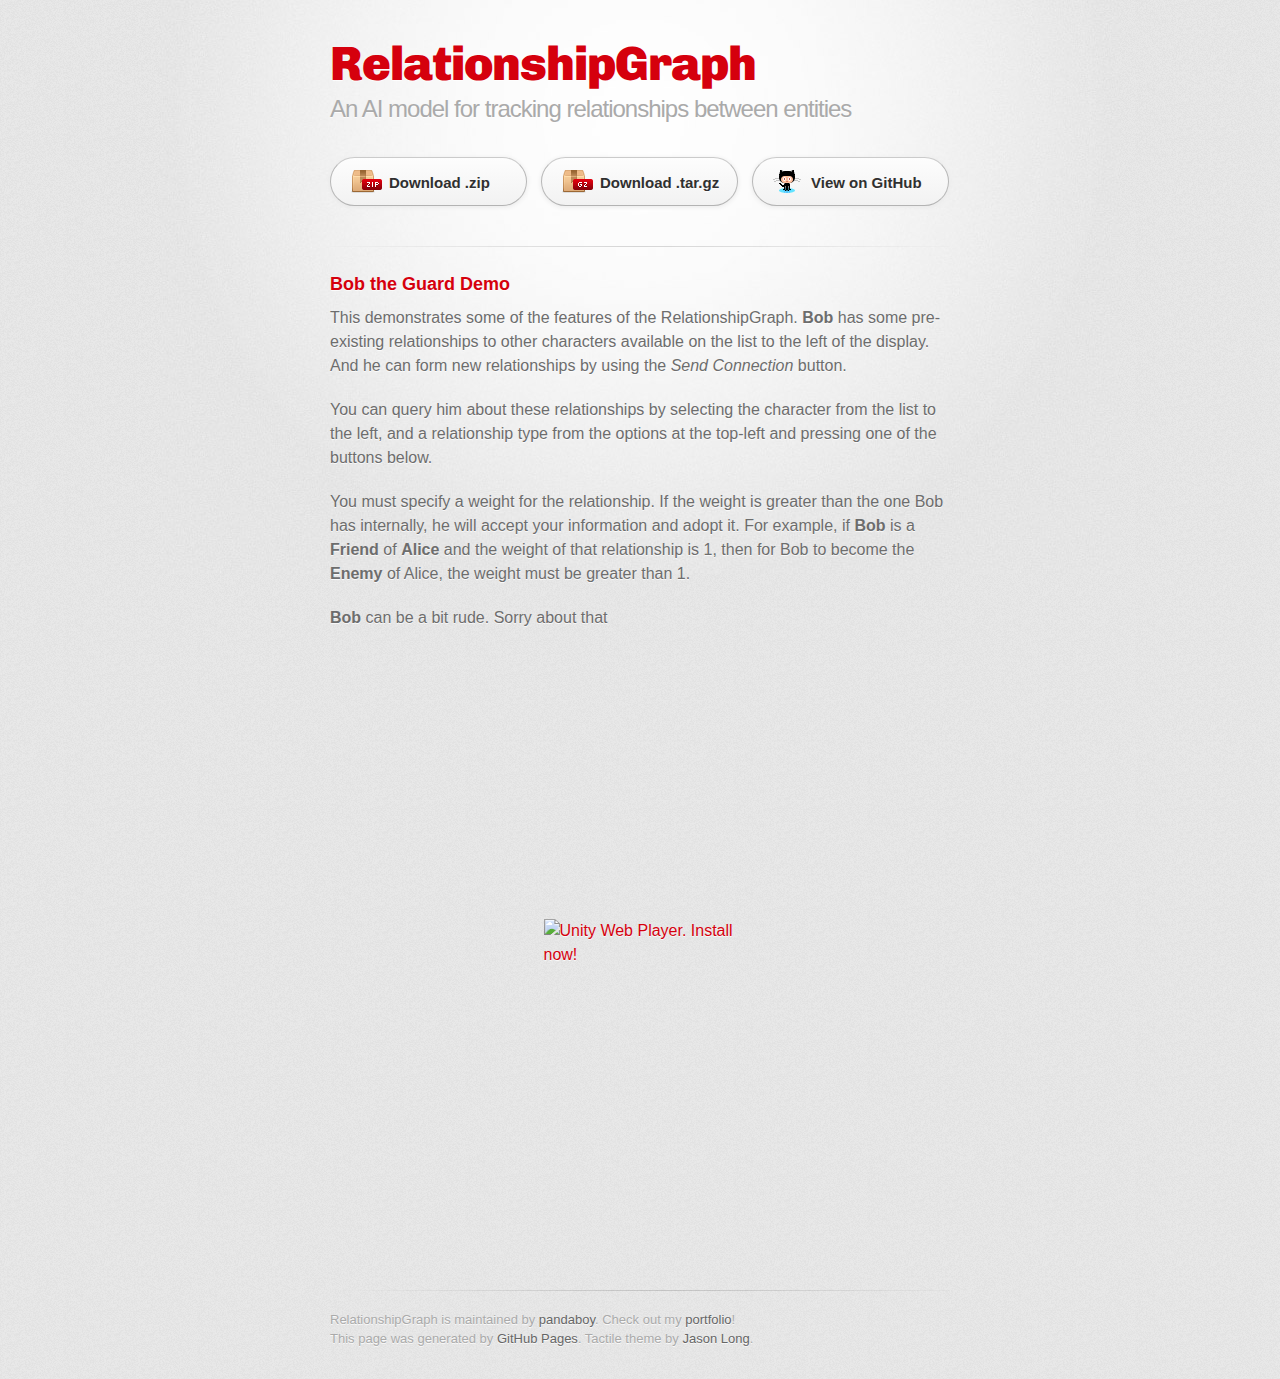
==== demos/bob.html @ 24092f23 "Adding Bob Demo" ====
<!DOCTYPE html>
<html>
  <head>
    <meta charset='utf-8'>
    <meta http-equiv="X-UA-Compatible" content="chrome=1">
    <link href="https://fonts.googleapis.com/css?family=Chivo:900" rel="stylesheet">
    <link rel="stylesheet" href="../css/stylesheet.css" media="screen">
    <link rel="stylesheet" href="../css/github-dark.css" media="screen">
    <link rel="stylesheet" href="../css/print.css" media="print">
    <link rel="stylesheet" href="../css/additions.css" media="screen">
    <!--[if lt IE 9]>
    <script src="//html5shiv.googlecode.com/svn/trunk/html5.js"></script>
    <![endif]-->
    <title>RelationshipGraph by pandaboy | Bob The Guard Demo</title>


    <script src='https://ssl-webplayer.unity3d.com/download_webplayer-3.x/3.0/uo/jquery.min.js'></script>
    <script>
    <!--
    var unityObjectUrl = "http://webplayer.unity3d.com/download_webplayer-3.x/3.0/uo/UnityObject2.js";
    if (document.location.protocol == 'https:')
      unityObjectUrl = unityObjectUrl.replace("http://", "https://ssl-");
    document.write('<script type="text\/javascript" src="' + unityObjectUrl + '"><\/script>');
    -->
    </script>

    <script>
    <!--
      var config = {
        width: 620,
        height: 600,
        params: { enableDebugging:"0" }
      };
      var u = new UnityObject2(config);

      jQuery(function() {
        var $missingScreen = jQuery("#unityPlayer").find(".missing");
        var $brokenScreen  = jQuery("#unityPlayer").find(".broken");
        $missingScreen.hide();
        $brokenScreen.hide();

        u.observeProgress(function (progress) {
          switch(progress.pluginStatus) {
            case "broken":
              $brokenScreen.find("a").click(function (e) {
                e.stopPropagation();
                e.preventDefault();
                u.installPlugin();
                return false;
              });
              $brokenScreen.show();
            break;

            case "missing":
              $missingScreen.find("a").click(function (e) {
                e.stopPropagation();
                e.preventDefault();
                u.installPlugin();
                return false;
              });
              $missingScreen.show();
            break;

            case "installed":
              $missingScreen.remove();
            break;

            case "first":
            break;
          }
        });
        u.initPlugin(jQuery("#unityPlayer")[0], "WebPlayer.unity3d");
      });
    -->
    </script>
  </head>
  <body>
    <div id="container">
      <div class="inner">

        <header>
          <h1><a href="../index.html">RelationshipGraph</a></h1>
          <h2>
            An <span title="Artificial Intelligence">AI</span> model for
            tracking relationships between entities
          </h2>
        </header>

        <section id="downloads" class="clearfix">
          <a href="https://github.com/pandaboy/RelationshipGraph/zipball/master" id="download-zip" class="button">
            <span>Download .zip</span>
          </a>
          <a href="https://github.com/pandaboy/RelationshipGraph/tarball/master" id="download-tar-gz" class="button">
            <span>Download .tar.gz</span>
          </a>
          <a href="https://github.com/pandaboy/RelationshipGraph" id="view-on-github" class="button">
            <span>View on GitHub</span>
          </a>
        </section>

        <hr>

        <section id="main_content">

          <h3>Bob the Guard Demo</h3>
          <p>
            This demonstrates some of the features of the RelationshipGraph. <strong>Bob</strong>
            has some pre-existing relationships to other characters available on
            the list to the left of the display. And he can form new relationships
            by using the <em>Send Connection</em> button.
          </p>

          <p>
            You can query him about these relationships by selecting the character
            from the list to the left, and a relationship type from the options
            at the top-left and pressing one of the buttons below.
          </p>

          <p>
            You must specify a weight for the relationship. If the weight is greater
            than the one Bob has internally, he will accept your information and
            adopt it. For example, if <strong>Bob</strong> is a <strong>Friend</strong>
            of <strong>Alice</strong> and the weight of that relationship is 1,
            then for Bob to become the <strong>Enemy</strong> of Alice, the weight must
            be greater than 1.
          </p>

          <p>
            <strong>Bob</strong> can be a bit rude. Sorry about that
          </p>

          <div id="unityPlayer">
            <div class="missing">
              <a href="http://unity3d.com/webplayer/" title="Unity Web Player. Install now!">
                <img alt="Unity Web Player. Install now!" src="http://webplayer.unity3d.com/installation/getunity.png" width="193" height="63" />
              </a>
            </div>
            <div class="broken">
              <a href="http://unity3d.com/webplayer/" title="Unity Web Player. Install now! Restart your browser after install.">
                <img alt="Unity Web Player. Install now! Restart your browser after install." src="http://webplayer.unity3d.com/installation/getunityrestart.png" width="193" height="63" />
              </a>
            </div>
          </div>
        </section>

        <footer>
          RelationshipGraph is maintained by
          <a href="https://github.com/pandaboy">pandaboy</a>.
          Check out my
          <a target="_blank" href="http://pandaboy.github.io">portfolio</a>!
          <br>
          This page was generated by
          <a href="https://pages.github.com">GitHub Pages</a>.
          Tactile theme by <a href="https://twitter.com/jasonlong">Jason Long</a>.
        </footer>

        <script>
        var gaJsHost = (("https:" == document.location.protocol) ? "https://ssl." : "http://www.");
        document.write(unescape("%3Cscript src='" + gaJsHost + "google-analytics.com/ga.js' type='text/javascript'%3E%3C/script%3E"));
        try {
          var pageTracker = _gat._getTracker("UA-71145340-2");
          pageTracker._trackPageview();
        } catch(err) {}
        </script>
      </div>
    </div>
  </body>
</html>
---- css/stylesheet.css ----
/* http://meyerweb.com/eric/tools/css/reset/
   v2.0 | 20110126
   License: none (public domain)
*/
html, body, div, span, applet, object, iframe,
h1, h2, h3, h4, h5, h6, p, blockquote, pre,
a, abbr, acronym, address, big, cite, code,
del, dfn, em, img, ins, kbd, q, s, samp,
small, strike, strong, sub, sup, tt, var,
b, u, i, center,
dl, dt, dd, ol, ul, li,
fieldset, form, label, legend,
table, caption, tbody, tfoot, thead, tr, th, td,
article, aside, canvas, details, embed,
figure, figcaption, footer, header, hgroup,
menu, nav, output, ruby, section, summary,
time, mark, audio, video {
	padding: 0;
	margin: 0;
	font: inherit;
	font-size: 100%;
	vertical-align: baseline;
	border: 0;
}
/* HTML5 display-role reset for older browsers */
article, aside, details, figcaption, figure,
footer, header, hgroup, menu, nav, section {
	display: block;
}
body {
	line-height: 1;
}
ol, ul {
	list-style: none;
}
blockquote, q {
	quotes: none;
}
blockquote:before, blockquote:after,
q:before, q:after {
	content: '';
	content: none;
}
table {
	border-spacing: 0;
	border-collapse: collapse;
}

/* LAYOUT STYLES */
body {
  font-family: 'Helvetica Neue', Helvetica, Arial, serif;
  font-size: 1em;
  line-height: 1.5;
  color: #6d6d6d;
  text-shadow: 0 1px 0 rgba(255, 255, 255, 0.8);
  background: #e7e7e7 url(../images/body-bg.png) 0 0 repeat;
}

a {
  color: #d5000d;
}
a:hover {
  color: #c5000c;
}

header {
  padding-top: 35px;
  padding-bottom: 25px;
}

header h1 {
  font-family: 'Chivo', 'Helvetica Neue', Helvetica, Arial, serif;
  font-size: 48px; font-weight: 900;
  line-height: 1.2;
  color: #303030;
  letter-spacing: -1px;
}

header h2 {
  font-size: 24px;
  font-weight: normal;
  line-height: 1.3;
  color: #aaa;
  letter-spacing: -1px;
}

#container {
  min-height: 595px;
  background: transparent url(../images/highlight-bg.jpg) 50% 0 no-repeat;
}

.inner {
  width: 620px;
  margin: 0 auto;
}

#container .inner img {
  max-width: 100%;
}

#downloads {
  margin-bottom: 40px;
}

a.button {
  display: block;
  float: left;
  width: 179px;
  padding: 12px 8px 12px 8px;
  margin-right: 14px;
  font-size: 15px;
  font-weight: bold;
  line-height: 25px;
  color: #303030;
  background: #fdfdfd; /* Old browsers */
  background: -moz-linear-gradient(top,  #fdfdfd 0%, #f2f2f2 100%); /* FF3.6+ */
  background: -webkit-gradient(linear, left top, left bottom, color-stop(0%,#fdfdfd), color-stop(100%,#f2f2f2)); /* Chrome,Safari4+ */
  background: -webkit-linear-gradient(top,  #fdfdfd 0%,#f2f2f2 100%); /* Chrome10+,Safari5.1+ */
  background: -o-linear-gradient(top,  #fdfdfd 0%,#f2f2f2 100%); /* Opera 11.10+ */
  background: -ms-linear-gradient(top,  #fdfdfd 0%,#f2f2f2 100%); /* IE10+ */
  background: linear-gradient(top,  #fdfdfd 0%,#f2f2f2 100%); /* W3C */
  filter: progid:DXImageTransform.Microsoft.gradient( startColorstr='#fdfdfd', endColorstr='#f2f2f2',GradientType=0 ); /* IE6-9 */
  border-top: solid 1px #cbcbcb;
  border-right: solid 1px #b7b7b7;
  border-bottom: solid 1px #b3b3b3;
  border-left: solid 1px #b7b7b7;
  border-radius: 30px;
  -webkit-box-shadow: 10px 10px 5px #888;
  -moz-box-shadow: 10px 10px 5px #888;
  box-shadow: 0px 1px 5px #e8e8e8;
  -moz-border-radius: 30px;
  -webkit-border-radius: 30px;
}
a.button:hover {
  background: #fafafa; /* Old browsers */
  background: -moz-linear-gradient(top,  #fdfdfd 0%, #f6f6f6 100%); /* FF3.6+ */
  background: -webkit-gradient(linear, left top, left bottom, color-stop(0%,#fdfdfd), color-stop(100%,#f6f6f6)); /* Chrome,Safari4+ */
  background: -webkit-linear-gradient(top,  #fdfdfd 0%,#f6f6f6 100%); /* Chrome10+,Safari5.1+ */
  background: -o-linear-gradient(top,  #fdfdfd 0%,#f6f6f6 100%); /* Opera 11.10+ */
  background: -ms-linear-gradient(top,  #fdfdfd 0%,#f6f6f6 100%); /* IE10+ */
  background: linear-gradient(top,  #fdfdfd 0%,#f6f6f6, 100%); /* W3C */
  filter: progid:DXImageTransform.Microsoft.gradient( startColorstr='#fdfdfd', endColorstr='#f6f6f6',GradientType=0 ); /* IE6-9 */
  border-top: solid 1px #b7b7b7;
  border-right: solid 1px #b3b3b3;
  border-bottom: solid 1px #b3b3b3;
  border-left: solid 1px #b3b3b3;
}

a.button span {
  display: block;
  height: 23px;
  padding-left: 50px;
}

#download-zip span {
  background: transparent url(../images/zip-icon.png) 12px 50% no-repeat;
}
#download-tar-gz span {
  background: transparent url(../images/tar-gz-icon.png) 12px 50% no-repeat;
}
#view-on-github span {
  background: transparent url(../images/octocat-icon.png) 12px 50% no-repeat;
}
#view-on-github {
  margin-right: 0;
}

code, pre {
  margin-bottom: 30px;
  font-family: Monaco, "Bitstream Vera Sans Mono", "Lucida Console", Terminal;
  font-size: 14px;
  color: #222;
}

code {
  padding: 0 3px;
  background-color: #f2f2f2;
  border: solid 1px #ddd;
}

pre {
  padding: 20px;
  overflow: auto;
  color: #f2f2f2;
  text-shadow: none;
  background: #303030;
}
pre code {
  padding: 0;
  color: #f2f2f2;
  background-color: #303030;
  border: none;
}

ul, ol, dl {
  margin-bottom: 20px;
}


/* COMMON STYLES */

hr {
  height: 1px;
  padding-bottom: 1em;
  margin-top: 1em;
  line-height: 1px;
  background: transparent url('../images/hr.png') 50% 0 no-repeat;
  border: none;
}

strong {
  font-weight: bold;
}

em {
  font-style: italic;
}

table {
  width: 100%;
  border: 1px solid #ebebeb;
}

th {
  font-weight: 500;
}

td {
  font-weight: 300;
  text-align: center;
  border: 1px solid #ebebeb;
}

form {
  padding: 20px;
  background: #f2f2f2;

}


/* GENERAL ELEMENT TYPE STYLES */

h1 {
  font-size: 32px;
}

h2 {
  margin-bottom: 8px;
  font-size: 22px;
  font-weight: bold;
  color: #303030;
}

h3 {
  margin-bottom: 8px;
  font-size: 18px;
  font-weight: bold;
  color: #d5000d;
}

h4 {
  font-size: 16px;
  font-weight: bold;
  color: #303030;
}

h5 {
  font-size: 1em;
  color: #303030;
}

h6 {
  font-size: .8em;
  color: #303030;
}

p {
  margin-bottom: 20px;
  font-weight: 300;
}

a {
  text-decoration: none;
}

p a {
  font-weight: 400;
}

blockquote {
  padding: 0 0 0 30px;
  margin-bottom: 20px;
  font-size: 1.6em;
  border-left: 10px solid #e9e9e9;
}

ul li {
  list-style-position: inside;
  list-style: disc;
  padding-left: 20px;
}

ol li {
  list-style-position: inside;
  list-style: decimal;
  padding-left: 3px;
}

dl dt {
  color: #303030;
}

footer {
  padding-top: 20px;
  padding-bottom: 30px;
  margin-top: 40px;
  font-size: 13px;
  color: #aaa;
  background: transparent url('../images/hr.png') 0 0 no-repeat;
}

footer a {
  color: #666;
}
footer a:hover {
  color: #444;
}

/* MISC */
.clearfix:after {
  display: block;
  height: 0;
  clear: both;
  visibility: hidden;
  content: '.';
}

.clearfix {display: inline-block;}
* html .clearfix {height: 1%;}
.clearfix {display: block;}

/* #Media Queries
================================================== */

/* Smaller than standard 960 (devices and browsers) */
@media only screen and (max-width: 959px) { }

/* Tablet Portrait size to standard 960 (devices and browsers) */
@media only screen and (min-width: 768px) and (max-width: 959px) { }

/* All Mobile Sizes (devices and browser) */
@media only screen and (max-width: 767px) {
  header {
    padding-top: 10px;
    padding-bottom: 10px;
  }
  #downloads {
    margin-bottom: 25px;
  }
  #download-zip, #download-tar-gz {
    display: none;
  }
  .inner {
    width: 94%;
    margin: 0 auto;
  }
}

/* Mobile Landscape Size to Tablet Portrait (devices and browsers) */
@media only screen and (min-width: 480px) and (max-width: 767px) { }

/* Mobile Portrait Size to Mobile Landscape Size (devices and browsers) */
@media only screen and (max-width: 479px) { }
---- css/github-dark.css ----
/*
   Copyright 2014 GitHub Inc.

   Licensed under the Apache License, Version 2.0 (the "License");
   you may not use this file except in compliance with the License.
   You may obtain a copy of the License at

       http://www.apache.org/licenses/LICENSE-2.0

   Unless required by applicable law or agreed to in writing, software
   distributed under the License is distributed on an "AS IS" BASIS,
   WITHOUT WARRANTIES OR CONDITIONS OF ANY KIND, either express or implied.
   See the License for the specific language governing permissions and
   limitations under the License.

*/

.pl-c /* comment */ {
  color: #969896;
}

.pl-c1      /* constant, markup.raw, meta.diff.header, meta.module-reference, meta.property-name, support, support.constant, support.variable, variable.other.constant */,
.pl-s .pl-v /* string variable */ {
  color: #0099cd;
}

.pl-e  /* entity */,
.pl-en /* entity.name */ {
  color: #9774cb;
}

.pl-s .pl-s1 /* string source */,
.pl-smi      /* storage.modifier.import, storage.modifier.package, storage.type.java, variable.other, variable.parameter.function */ {
  color: #ddd;
}

.pl-ent /* entity.name.tag */ {
  color: #7bcc72;
}

.pl-k /* keyword, storage, storage.type */ {
  color: #cc2372;
}

.pl-pds              /* punctuation.definition.string, string.regexp.character-class */,
.pl-s                /* string */,
.pl-s .pl-pse .pl-s1 /* string punctuation.section.embedded source */,
.pl-sr               /* string.regexp */,
.pl-sr .pl-cce       /* string.regexp constant.character.escape */,
.pl-sr .pl-sra       /* string.regexp string.regexp.arbitrary-repitition */,
.pl-sr .pl-sre       /* string.regexp source.ruby.embedded */ {
  color: #3c66e2;
}

.pl-v /* variable */ {
  color: #fb8764;
}

.pl-id /* invalid.deprecated */ {
  color: #e63525;
}

.pl-ii /* invalid.illegal */ {
  background-color: #e63525;
  color: #f8f8f8;
}

.pl-sr .pl-cce /* string.regexp constant.character.escape */ {
  color: #7bcc72;
  font-weight: bold;
}

.pl-ml /* markup.list */ {
  color: #c26b2b;
}

.pl-mh        /* markup.heading */,
.pl-mh .pl-en /* markup.heading entity.name */,
.pl-ms        /* meta.separator */ {
  color: #264ec5;
  font-weight: bold;
}

.pl-mq /* markup.quote */ {
  color: #00acac;
}

.pl-mi /* markup.italic */ {
  color: #ddd;
  font-style: italic;
}

.pl-mb /* markup.bold */ {
  color: #ddd;
  font-weight: bold;
}

.pl-md /* markup.deleted, meta.diff.header.from-file */ {
  background-color: #ffecec;
  color: #bd2c00;
}

.pl-mi1 /* markup.inserted, meta.diff.header.to-file */ {
  background-color: #eaffea;
  color: #55a532;
}

.pl-mdr /* meta.diff.range */ {
  color: #9774cb;
  font-weight: bold;
}

.pl-mo /* meta.output */ {
  color: #264ec5;
}
---- css/print.css ----
html, body, div, span, applet, object, iframe,
h1, h2, h3, h4, h5, h6, p, blockquote, pre,
a, abbr, acronym, address, big, cite, code,
del, dfn, em, img, ins, kbd, q, s, samp,
small, strike, strong, sub, sup, tt, var,
b, u, i, center,
dl, dt, dd, ol, ul, li,
fieldset, form, label, legend,
table, caption, tbody, tfoot, thead, tr, th, td,
article, aside, canvas, details, embed,
figure, figcaption, footer, header, hgroup,
menu, nav, output, ruby, section, summary,
time, mark, audio, video {
  padding: 0;
  margin: 0;
  font: inherit;
  font-size: 100%;
  vertical-align: baseline;
  border: 0;
}
/* HTML5 display-role reset for older browsers */
article, aside, details, figcaption, figure,
footer, header, hgroup, menu, nav, section {
  display: block;
}
body {
  line-height: 1;
}
ol, ul {
  list-style: none;
}
blockquote, q {
  quotes: none;
}
blockquote:before, blockquote:after,
q:before, q:after {
  content: '';
  content: none;
}
table {
  border-spacing: 0;
  border-collapse: collapse;
}
body {
  font-family: 'Helvetica Neue', Helvetica, Arial, serif;
  font-size: 13px;
  line-height: 1.5;
  color: #000;
}

a {
  font-weight: bold;
  color: #d5000d;
}

header {
  padding-top: 35px;
  padding-bottom: 10px;
}

header h1 {
  font-size: 48px;
  font-weight: bold;
  line-height: 1.2;
  color: #303030;
  letter-spacing: -1px;
}

header h2 {
  font-size: 24px;
  font-weight: normal;
  line-height: 1.3;
  color: #aaa;
  letter-spacing: -1px;
}
#downloads {
  display: none;
}
#main_content {
  padding-top: 20px;
}

code, pre {
  margin-bottom: 30px;
  font-family: Monaco, "Bitstream Vera Sans Mono", "Lucida Console", Terminal;
  font-size: 12px;
  color: #222;
}

code {
  padding: 0 3px;
}

pre {
  padding: 20px;
  overflow: auto;
  border: solid 1px #ddd;
}
pre code {
  padding: 0;
}

ul, ol, dl {
  margin-bottom: 20px;
}


/* COMMON STYLES */

table {
  width: 100%;
  border: 1px solid #ebebeb;
}

th {
  font-weight: 500;
}

td {
  font-weight: 300;
  text-align: center;
  border: 1px solid #ebebeb;
}

form {
  padding: 20px;
  background: #f2f2f2;

}


/* GENERAL ELEMENT TYPE STYLES */

h1 {
  font-size: 2.8em;
}

h2 {
  margin-bottom: 8px;
  font-size: 22px;
  font-weight: bold;
  color: #303030;
}

h3 {
  margin-bottom: 8px;
  font-size: 18px;
  font-weight: bold;
  color: #d5000d;
}

h4 {
  font-size: 16px;
  font-weight: bold;
  color: #303030;
}

h5 {
  font-size: 1em;
  color: #303030;
}

h6 {
  font-size: .8em;
  color: #303030;
}

p {
  margin-bottom: 20px;
  font-weight: 300;
}

a {
  text-decoration: none;
}

p a {
  font-weight: 400;
}

blockquote {
  padding: 0 0 0 30px;
  margin-bottom: 20px;
  font-size: 1.6em;
  border-left: 10px solid #e9e9e9;
}

ul li {
  list-style-position: inside;
  list-style: disc;
  padding-left: 20px;
}

ol li {
  list-style-position: inside;
  list-style: decimal;
  padding-left: 3px;
}

dl dd {
  font-style: italic;
  font-weight: 100;
}

footer {
  padding-top: 20px;
  padding-bottom: 30px;
  margin-top: 40px;
  font-size: 13px;
  color: #aaa;
}

footer a {
  color: #666;
}

/* MISC */
.clearfix:after {
  display: block;
  height: 0;
  clear: both;
  visibility: hidden;
  content: '.';
}

.clearfix {display: inline-block;}
* html .clearfix {height: 1%;}
.clearfix {display: block;}
---- css/additions.css ----
div.broken,
div.missing {
  margin: auto;
  position: relative;
  top: 50%;
  width: 193px;
}
div.broken a,
div.missing a {
  height: 63px;
  position: relative;
  top: -31px;
}
div.broken img,
div.missing img {
  border-width: 0px;
}
div.broken {
  display: none;
}
div#unityPlayer {
  cursor: default;
  height: 600px;
  width: 620px;
}
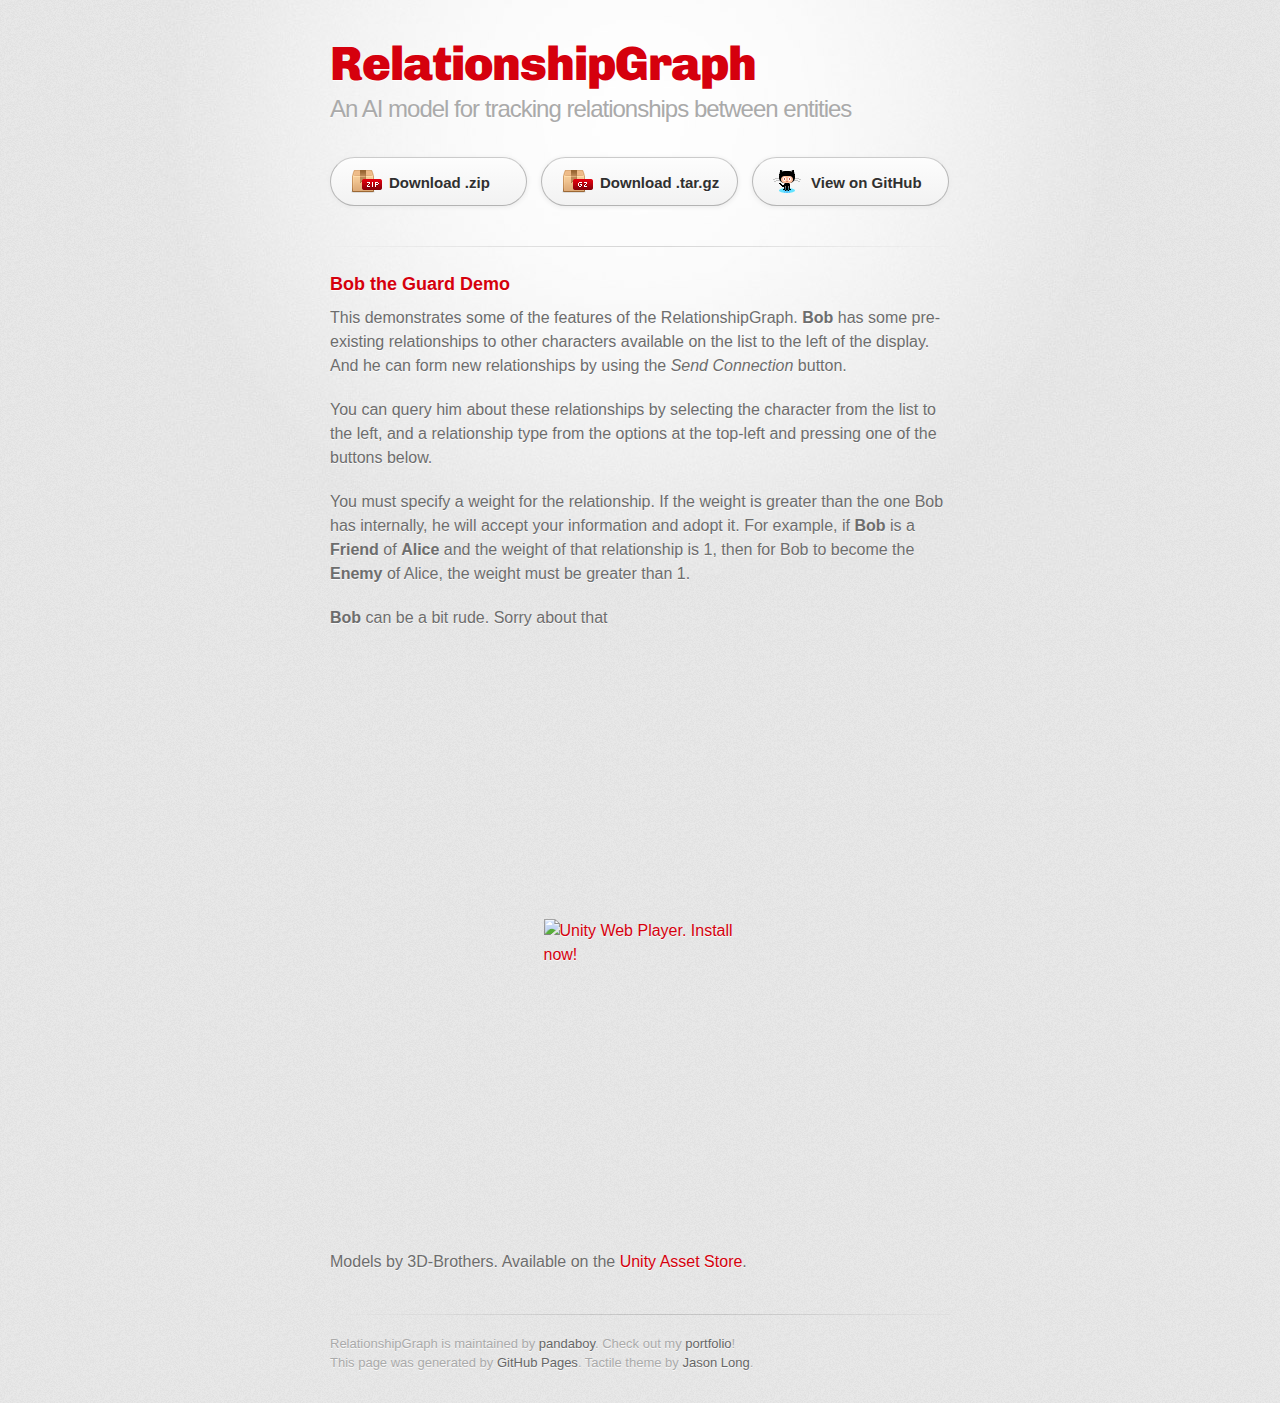
==== commit 92d2810d: "Adding links to assets" ====
--- a/demos/bob.html
+++ b/demos/bob.html
@@ -12,7 +12,6 @@
     <script src="//html5shiv.googlecode.com/svn/trunk/html5.js"></script>
     <![endif]-->
     <title>RelationshipGraph by pandaboy | Bob The Guard Demo</title>
-
 
     <script src='https://ssl-webplayer.unity3d.com/download_webplayer-3.x/3.0/uo/jquery.min.js'></script>
     <script>
@@ -141,6 +140,11 @@
               </a>
             </div>
           </div>
+
+          <p>
+            Models by 3D-Brothers. Available on the
+            <a target="_blank" href="https://www.assetstore.unity3d.com/en/#!/content/25852">Unity Asset Store</a>.
+          </p>
         </section>
 
         <footer>
--- a/css/additions.css
+++ b/css/additions.css
@@ -23,3 +23,10 @@
   height: 600px;
   width: 620px;
 }
+
+ul {
+  list-style: inside none none;
+}
+ul li {
+  list-style: inside none disc;
+}
